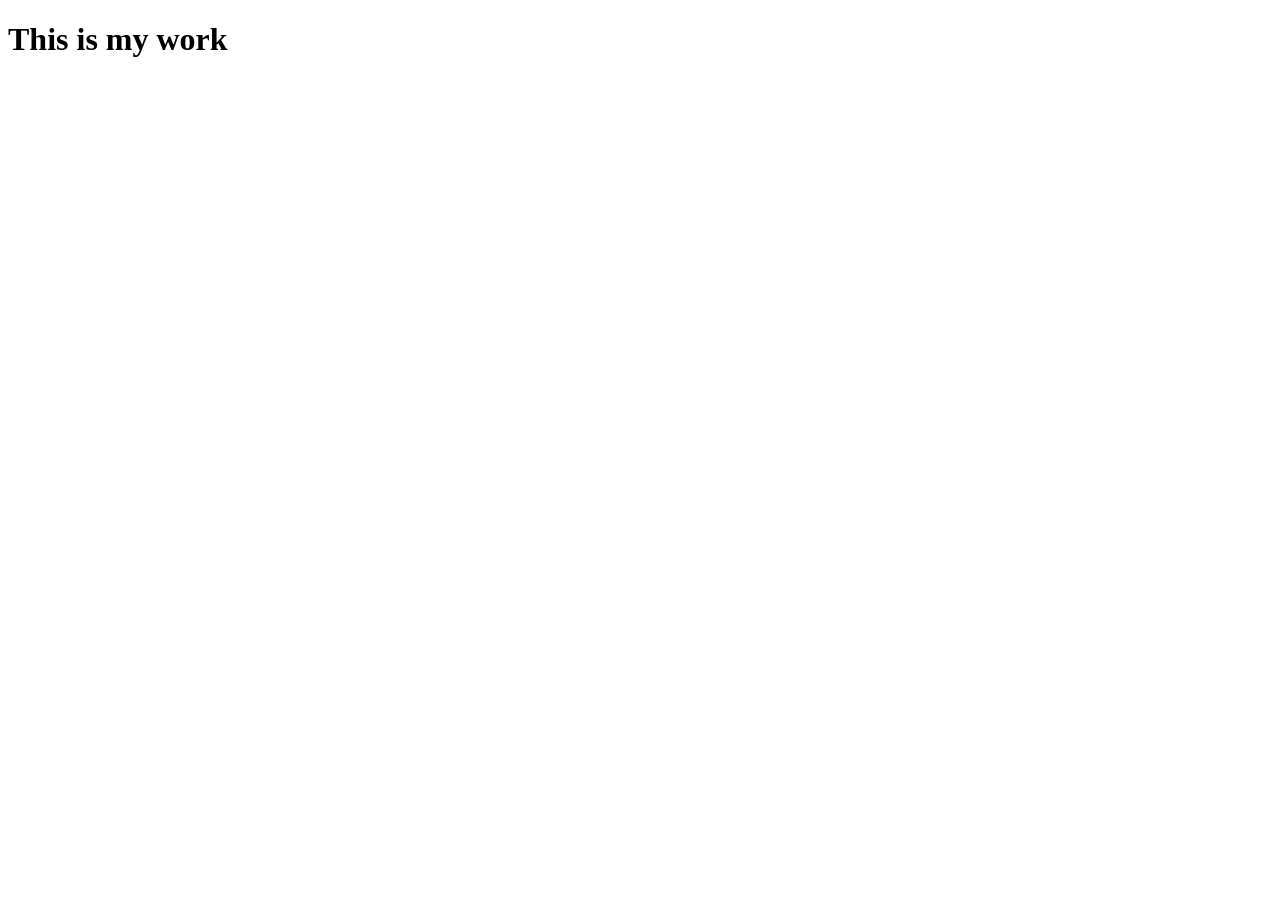
==== index.html @ f6220a37 "create file teamwork" ====
<!DOCTYPE html>
<html lang="en">
<head>
    <meta charset="UTF-8">
    <meta name="viewport" content="width=device-width, initial-scale=1.0">
    <title>Document</title>
</head>
<body>
    <h1>This is my work</h1>
    
</body>
</html>
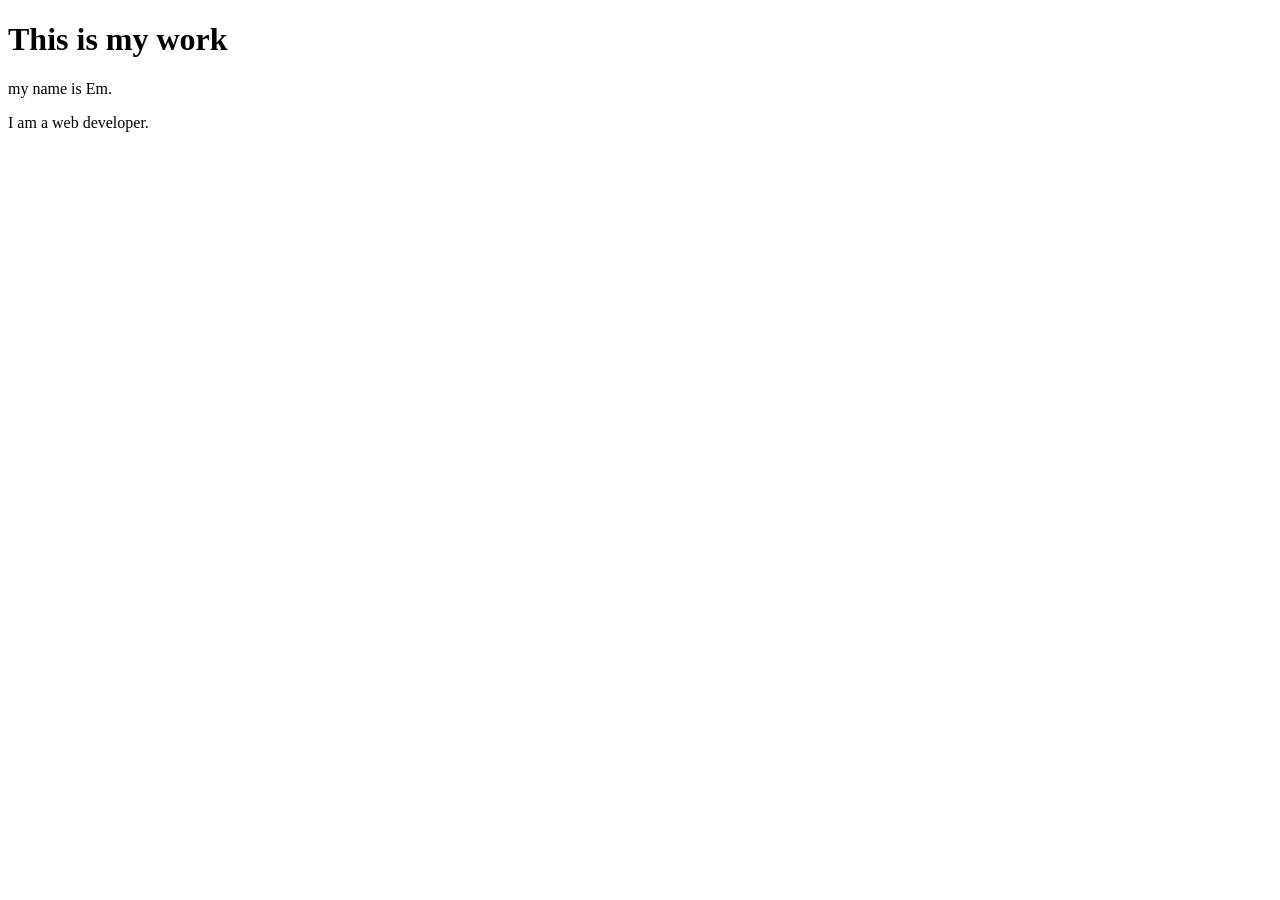
==== commit 221e1a75: "update information" ====
--- a/index.html
+++ b/index.html
@@ -7,6 +7,7 @@
 </head>
 <body>
     <h1>This is my work</h1>
-    
+    <p>my name is Em.</p>
+    <p>I am a web developer.</p>
 </body>
 </html>
